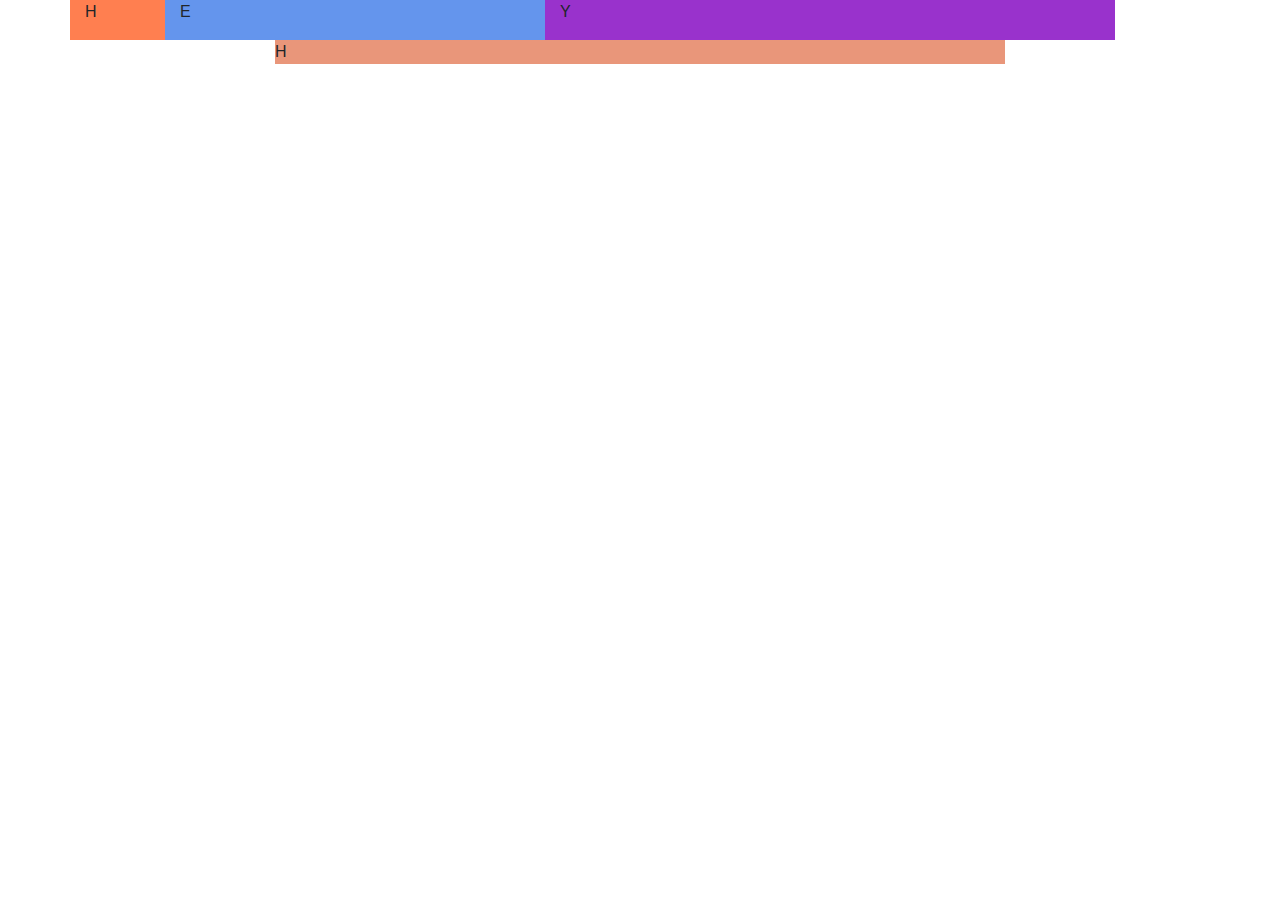
==== index.html @ 5b8cd03c "new responsive" ====
<!DOCTYPE HTML>

<html>
<head>
    <title> Bootstrap </title>

    <meta charset="utf-8">
    <meta http-equiv="X-UA-Compatible" content="IE=edge">
    <meta name="viewport" content="width=device-width, initial-scale=1, shrink-to-fit=no">

    <link rel="stylesheet" href="css/bootstrap.min.css" type="text/css"/>


</head>

<body>
    <div class="container">
        <div class="row">
            <div class="col-lg-1 col-md-3 col-sm-5 col-xs-7 col-8" style="background-color:coral;">
                <p> H </p>
            </div>
            
            <div class="col-lg-4 col-md-6 col-sm-4 col-xs-3 col-2" style="background-color: cornflowerblue;">
                <p> E </p>
            </div>

            <div class="col-lg-6 col-md-3 col-sm-3 col-xs-2 col-2" style="background-color: darkorchid;">
                <p> Y </p>
            </div>


        </div>

        <div class="row">
            <div class="col-lg-8 col-md-6 col-8 ml-auto mr-auto"> <p style="background-color: darksalmon;"> H </p></div>


        </div>




    </div>



    <script src="js/bootstrap.min.js" type="text/javascript"></script>
</body>
</html>
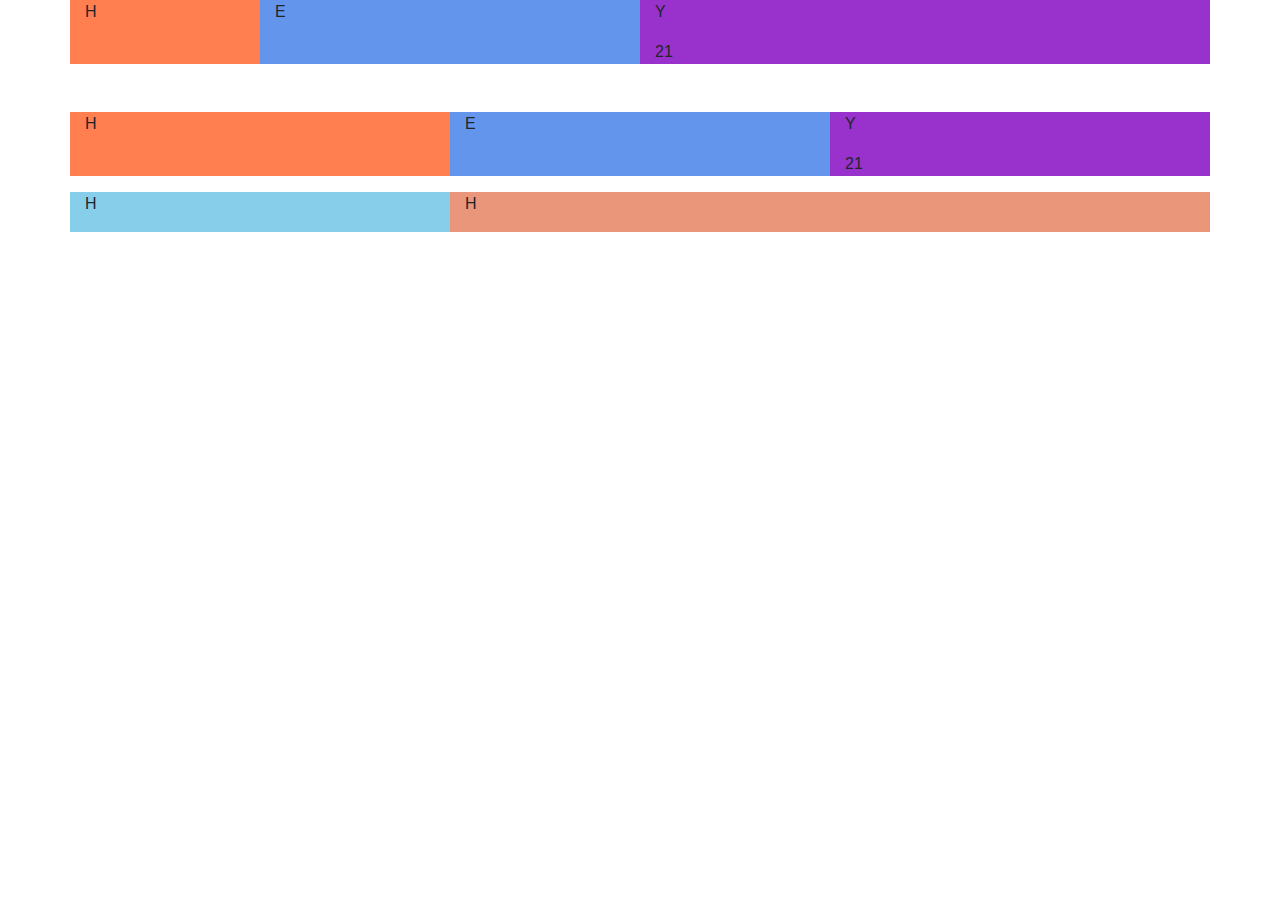
==== commit 041f3146: "added JS to the project" ====
--- a/index.html
+++ b/index.html
@@ -2,12 +2,18 @@
 
 <html>
 <head>
-    <title> Bootstrap </title>
-
+    <title> JS </title>
+    
+    <script src="javascript.js" type="text/javascript"> </script>
+    <link rel="icon" href="img/icon.png">
+    
     <meta charset="utf-8">
     <meta http-equiv="X-UA-Compatible" content="IE=edge">
     <meta name="viewport" content="width=device-width, initial-scale=1, shrink-to-fit=no">
-
+      <link rel="stylesheet" href="https://maxcdn.bootstrapcdn.com/bootstrap/4.4.1/css/bootstrap.min.css">
+  <script src="https://ajax.googleapis.com/ajax/libs/jquery/3.4.1/jquery.min.js"></script>
+  <script src="https://cdnjs.cloudflare.com/ajax/libs/popper.js/1.16.0/umd/popper.min.js"></script>
+  <script src="https://maxcdn.bootstrapcdn.com/bootstrap/4.4.1/js/bootstrap.min.js"></script>
     <link rel="stylesheet" href="css/bootstrap.min.css" type="text/css"/>
 
 
@@ -16,7 +22,7 @@
 <body>
     <div class="container">
         <div class="row">
-            <div class="col-lg-1 col-md-3 col-sm-5 col-xs-7 col-8" style="background-color:coral;">
+            <div class="col-lg-2 col-md-3 col-sm-5 col-xs-7 col-8" style="background-color:coral;">
                 <p> H </p>
             </div>
             
@@ -26,23 +32,60 @@
 
             <div class="col-lg-6 col-md-3 col-sm-3 col-xs-2 col-2" style="background-color: darkorchid;">
                 <p> Y </p>
+                
+                <script>
+                    function person (name, age){
+                        this.name = name;
+                        this.age = age;
+                    }
+                    
+                    var d = new person ("Nassor", 21);
+                    document.write(d.age);
+                        
+            </script>
             </div>
-
+            
 
         </div>
 
-        <div class="row">
-            <div class="col-lg-8 col-md-6 col-8 ml-auto mr-auto"> <p style="background-color: darksalmon;"> H </p></div>
+        <div class="row mt-5">
+            <div class="col-md-4" style="background-color:coral;">
+                <p> H </p>
+            </div>
+            
+            <div class="col-md-4" style="background-color: cornflowerblue;">
+                <p> E </p>
+            </div>
 
+            <div class="col-md-4" style="background-color: darkorchid;">
+                <p> Y </p>
+                
+                <script>
+                    function person (name, age){
+                        this.name = name;
+                        this.age = age;
+                    }
+                    
+                    var d = new person ("Nassor", 21);
+                    document.write(d.age);
+                        
+                </script>
+            </div>
+            
 
         </div>
+        
+        
+        <div class="row mt-3">
+<!--            <div class="col-lg-8 col-md-6 col-8 ml-auto mr-auto"> <p style="background-color: darksalmon;"> H </p></div>-->
+            
+            <div class="col-lg-4 col-md-4 col-4" style="background-color: skyblue;"> <p> H </p></div>
+            
+            <div class="col-lg-8 col-md-8 col-8" style="background-color: darksalmon;"> <p> H </p></div>
+            
 
-
-
-
+        </div>        
     </div>
-
-
 
     <script src="js/bootstrap.min.js" type="text/javascript"></script>
 </body>
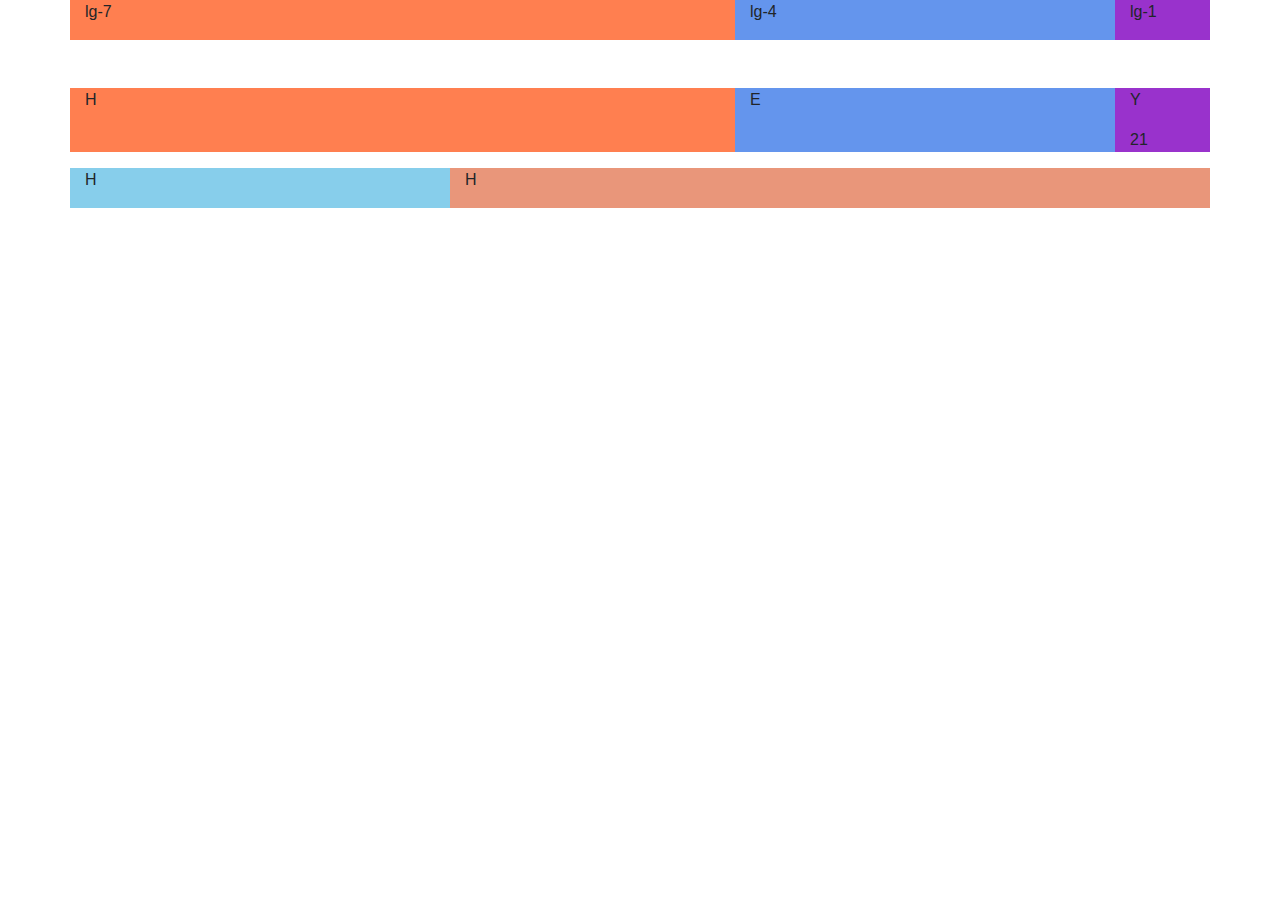
==== commit 6367353f: "Added JS for custom screen sizes" ====
--- a/index.html
+++ b/index.html
@@ -22,15 +22,70 @@
 <body>
     <div class="container">
         <div class="row">
-            <div class="col-lg-2 col-md-3 col-sm-5 col-xs-7 col-8" style="background-color:coral;">
+            <div class="col-lg-7 col-md-1 col-sm-7 col-1" style="background-color:coral;">
+                <p id="text1"> x </p>
+            </div>
+            
+            <div class="col-lg-4 col-md-5 col-sm-4 col-5" style="background-color: cornflowerblue;">
+                <p id="text2"> x </p>
+            </div>
+
+            <div class="col-lg-1 col-md-6 col-sm-1 col-6" style="background-color: darkorchid;">
+                <p id="text3"> x </p>
+                
+                <script>
+                    function person (name, age){
+                        this.name = name;
+                        this.age = age;
+                    }
+                    
+                    var screen_width = screen.width;
+                    if (screen_width > 1200){
+                        document.getElementById('text1').innerHTML = "lg-7";
+                        document.getElementById('text2').innerHTML = "lg-4";
+                        document.getElementById('text3').innerHTML = "lg-1";
+                        
+                    }
+                    
+                    if ((screen_width > 991) && (screen_width < 1200)){
+                        document.getElementById('text1').innerHTML = "md-1";
+                        document.getElementById('text2').innerHTML = "md-5";
+                        document.getElementById('text3').innerHTML = "md-6";
+                        
+                    }                    
+                    
+                    if ((screen_width > 575) && (screen_width <991)){
+                        document.getElementById('text1').innerHTML = "sm-7";
+                        document.getElementById('text2').innerHTML = "sm-4";
+                        document.getElementById('text3').innerHTML = "sm-1";
+                        
+                    }                    
+                    
+                    if (screen_width < 576){
+                        document.getElementById('text1').innerHTML = "col-1";
+                        document.getElementById('text2').innerHTML = "col-5";
+                        document.getElementById('text3').innerHTML = "col-6";
+                        
+                    }
+                    
+                    
+                </script>
+            </div>
+            
+
+        </div>
+
+        <div class="row mt-5">
+            
+            <div class="col-lg-7 col-md-1 col-sm-7 col-1" style="background-color:coral;">
                 <p> H </p>
             </div>
             
-            <div class="col-lg-4 col-md-6 col-sm-4 col-xs-3 col-2" style="background-color: cornflowerblue;">
+            <div class="col-lg-4 col-md-5 col-sm-4 col-5" style="background-color: cornflowerblue;">
                 <p> E </p>
             </div>
 
-            <div class="col-lg-6 col-md-3 col-sm-3 col-xs-2 col-2" style="background-color: darkorchid;">
+            <div class="col-lg-1 col-md-6 col-sm-1 col-6" style="background-color: darkorchid;">
                 <p> Y </p>
                 
                 <script>
@@ -41,34 +96,7 @@
                     
                     var d = new person ("Nassor", 21);
                     document.write(d.age);
-                        
-            </script>
-            </div>
-            
 
-        </div>
-
-        <div class="row mt-5">
-            <div class="col-md-4" style="background-color:coral;">
-                <p> H </p>
-            </div>
-            
-            <div class="col-md-4" style="background-color: cornflowerblue;">
-                <p> E </p>
-            </div>
-
-            <div class="col-md-4" style="background-color: darkorchid;">
-                <p> Y </p>
-                
-                <script>
-                    function person (name, age){
-                        this.name = name;
-                        this.age = age;
-                    }
-                    
-                    var d = new person ("Nassor", 21);
-                    document.write(d.age);
-                        
                 </script>
             </div>
             
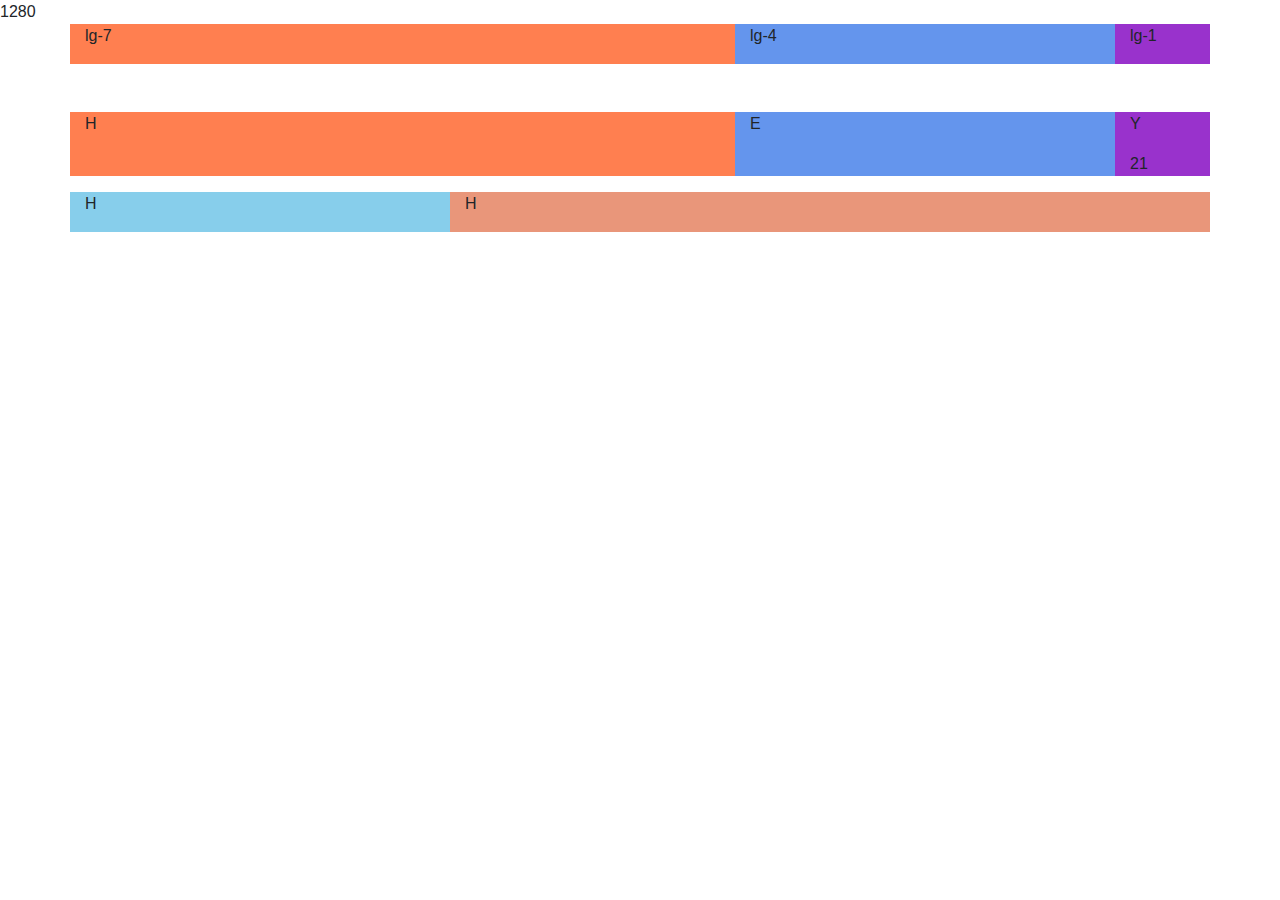
==== commit ace5f59e: "print screen" ====
--- a/index.html
+++ b/index.html
@@ -20,6 +20,13 @@
 </head>
 
 <body>
+    <script>
+    document.write (screen.width);
+    
+    
+    
+    </script>
+    
     <div class="container">
         <div class="row">
             <div class="col-lg-7 col-md-1 col-sm-7 col-1" style="background-color:coral;">
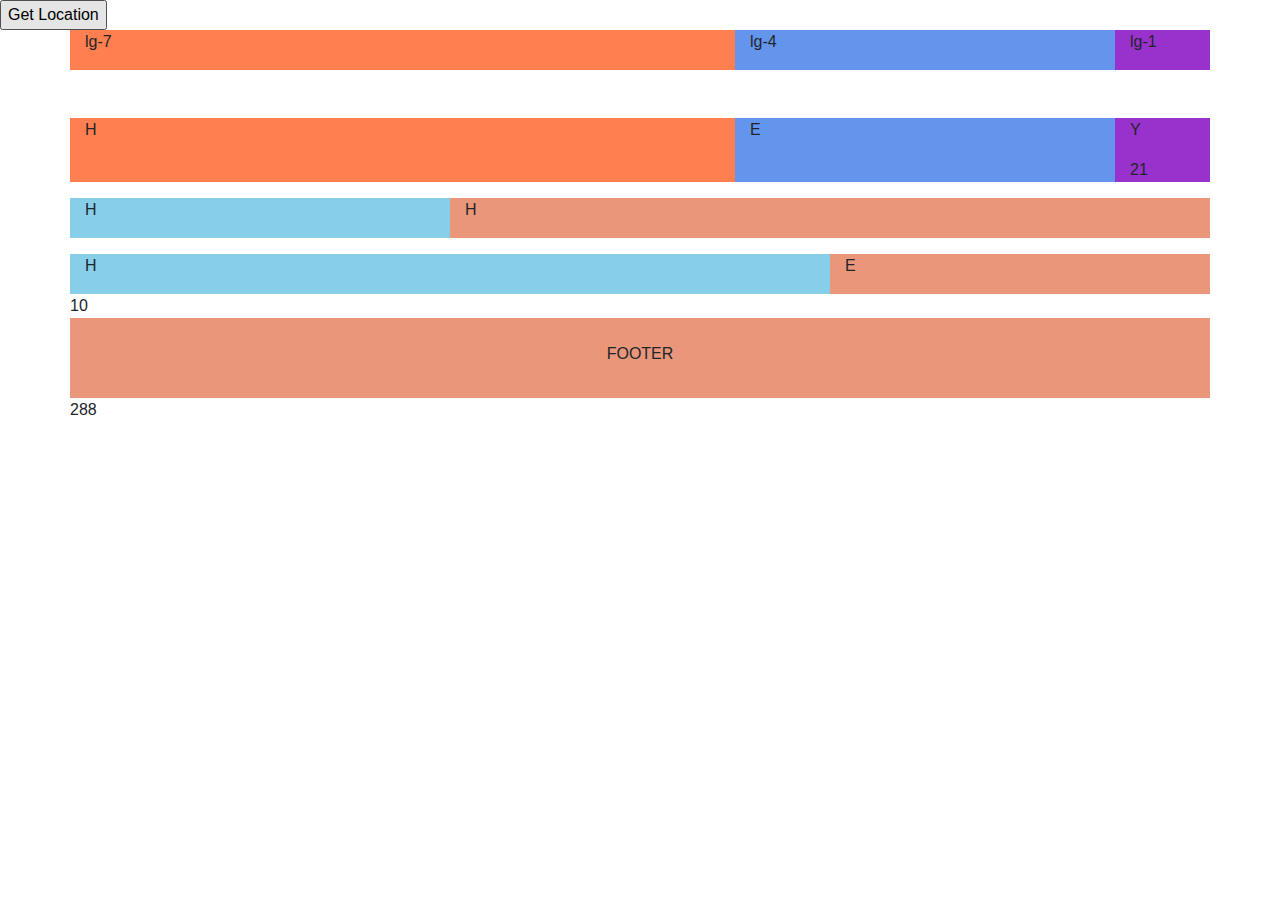
==== commit 5e290ba4: "trying Geolocation JS" ====
--- a/index.html
+++ b/index.html
@@ -1,33 +1,59 @@
-<!DOCTYPE HTML>
+<!DOCTYPE html>
 
 <html>
 <head>
     <title> JS </title>
-    
+
     <script src="javascript.js" type="text/javascript"> </script>
     <link rel="icon" href="img/icon.png">
     
     <meta charset="utf-8">
     <meta http-equiv="X-UA-Compatible" content="IE=edge">
     <meta name="viewport" content="width=device-width, initial-scale=1, shrink-to-fit=no">
-      <link rel="stylesheet" href="https://maxcdn.bootstrapcdn.com/bootstrap/4.4.1/css/bootstrap.min.css">
-  <script src="https://ajax.googleapis.com/ajax/libs/jquery/3.4.1/jquery.min.js"></script>
-  <script src="https://cdnjs.cloudflare.com/ajax/libs/popper.js/1.16.0/umd/popper.min.js"></script>
-  <script src="https://maxcdn.bootstrapcdn.com/bootstrap/4.4.1/js/bootstrap.min.js"></script>
+    
+    <link rel="stylesheet" href="https://maxcdn.bootstrapcdn.com/bootstrap/4.4.1/css/bootstrap.min.css">
+    <script src="https://ajax.googleapis.com/ajax/libs/jquery/3.4.1/jquery.min.js"></script>
+    <script src="https://cdnjs.cloudflare.com/ajax/libs/popper.js/1.16.0/umd/popper.min.js"></script>
+    <script src="https://maxcdn.bootstrapcdn.com/bootstrap/4.4.1/js/bootstrap.min.js"></script>
     <link rel="stylesheet" href="css/bootstrap.min.css" type="text/css"/>
-
-
 </head>
 
 <body>
-    <script>
-    document.write (screen.width);
     
-    
-    
-    </script>
-    
-    <div class="container">
+      <script type = "text/javascript">
+
+     function showLocation(position) {
+        var latitude = position.coords.latitude;
+        var longitude = position.coords.longitude;
+        alert("Latitude : " + latitude + " Longitude: " + longitude);
+     }
+
+     function errorHandler(err) {
+        if(err.code == 1) {
+           alert("Error: Access is denied!");
+        } else if( err.code == 2) {
+           alert("Error: Position is unavailable!");
+        }
+     }
+
+     function getLocation() {
+
+        if(navigator.geolocation) {
+
+           // timeout at 60000 milliseconds (60 seconds)
+           var options = {timeout:60000};
+           navigator.geolocation.getCurrentPosition(showLocation, errorHandler, options);
+        } else {
+           alert("Sorry, browser does not support geolocation!");
+        }
+     }
+          
+
+  </script>
+          <form>
+         <input type = "button" onclick = "getLocation();" value = "Get Location"/>
+      </form>
+    <div class="container" id="cont1">
         <div class="row">
             <div class="col-lg-7 col-md-1 col-sm-7 col-1" style="background-color:coral;">
                 <p id="text1"> x </p>
@@ -47,35 +73,33 @@
                     }
                     
                     var screen_width = screen.width;
-                    if (screen_width > 1200){
+                    if (screen_width > 1199){ //2000 and above
                         document.getElementById('text1').innerHTML = "lg-7";
                         document.getElementById('text2').innerHTML = "lg-4";
                         document.getElementById('text3').innerHTML = "lg-1";
                         
                     }
                     
-                    if ((screen_width > 991) && (screen_width < 1200)){
+                    if ((screen_width > 991) && (screen_width < 1200)){ //992 to 1199
                         document.getElementById('text1').innerHTML = "md-1";
                         document.getElementById('text2').innerHTML = "md-5";
                         document.getElementById('text3').innerHTML = "md-6";
                         
                     }                    
                     
-                    if ((screen_width > 575) && (screen_width <991)){
+                    if ((screen_width > 575) && (screen_width < 992)){ //576 to 991
                         document.getElementById('text1').innerHTML = "sm-7";
                         document.getElementById('text2').innerHTML = "sm-4";
                         document.getElementById('text3').innerHTML = "sm-1";
                         
                     }                    
                     
-                    if (screen_width < 576){
+                    if (screen_width < 576){ //below 576
                         document.getElementById('text1').innerHTML = "col-1";
                         document.getElementById('text2').innerHTML = "col-5";
                         document.getElementById('text3').innerHTML = "col-6";
                         
-                    }
-                    
-                    
+                    }   
                 </script>
             </div>
             
@@ -119,9 +143,55 @@
             <div class="col-lg-8 col-md-8 col-8" style="background-color: darksalmon;"> <p> H </p></div>
             
 
-        </div>        
+        </div>
+        
+        
+        <div class="row mt-3">
+<!--            <div class="col-lg-8 col-md-6 col-8 ml-auto mr-auto"> <p style="background-color: darksalmon;"> H </p></div>-->
+            
+            <div class="col-lg-8 col-md-6 col-8" style="background-color: skyblue;"> <p> H </p></div>
+            
+            <div class="col-lg-4 col-md-4 col-md-offset-2 col-1 col-offset-3" style="background-color: darksalmon;"> <p> E </p></div>
+            <script type="text/javascript">
+                const a =10;
+                document.write(a);
+                
+            </script>
+        
+        </div>         
+        
+    </div>
+    
+    
+    <div class="container">
+        <div class="row">
+            <div id="foot" class="col-lg-12 col-12" style="background-color: darksalmon; height: 80px;">
+                <p class="text-center mt-4"> FOOTER </p>
+                
+            </div>
+            
+            <script type="text/javascript">
+                var ht = screen.height;
+                var setHeight = document.getElementById('foot').style.height;
+                
+                var calc = document.getElementById('cont1').clientHeight;
+                document.write (calc);
+                
+                var plac = ht - calc - setHeight;
+                var place = ht-setHeight;
+                
+//                document.getElementById('foot').style.marginTop = plac;
+                
+                //Change the code below to adjust according to the screen size remaining
+//                document.write (ht);
+//                document.write (setHeight);
+            
+            </script>
+            
+        </div>
     </div>
 
+    <script src="js/jquery-3.2.1.min.js" type="text/javascript"></script>
     <script src="js/bootstrap.min.js" type="text/javascript"></script>
 </body>
 </html>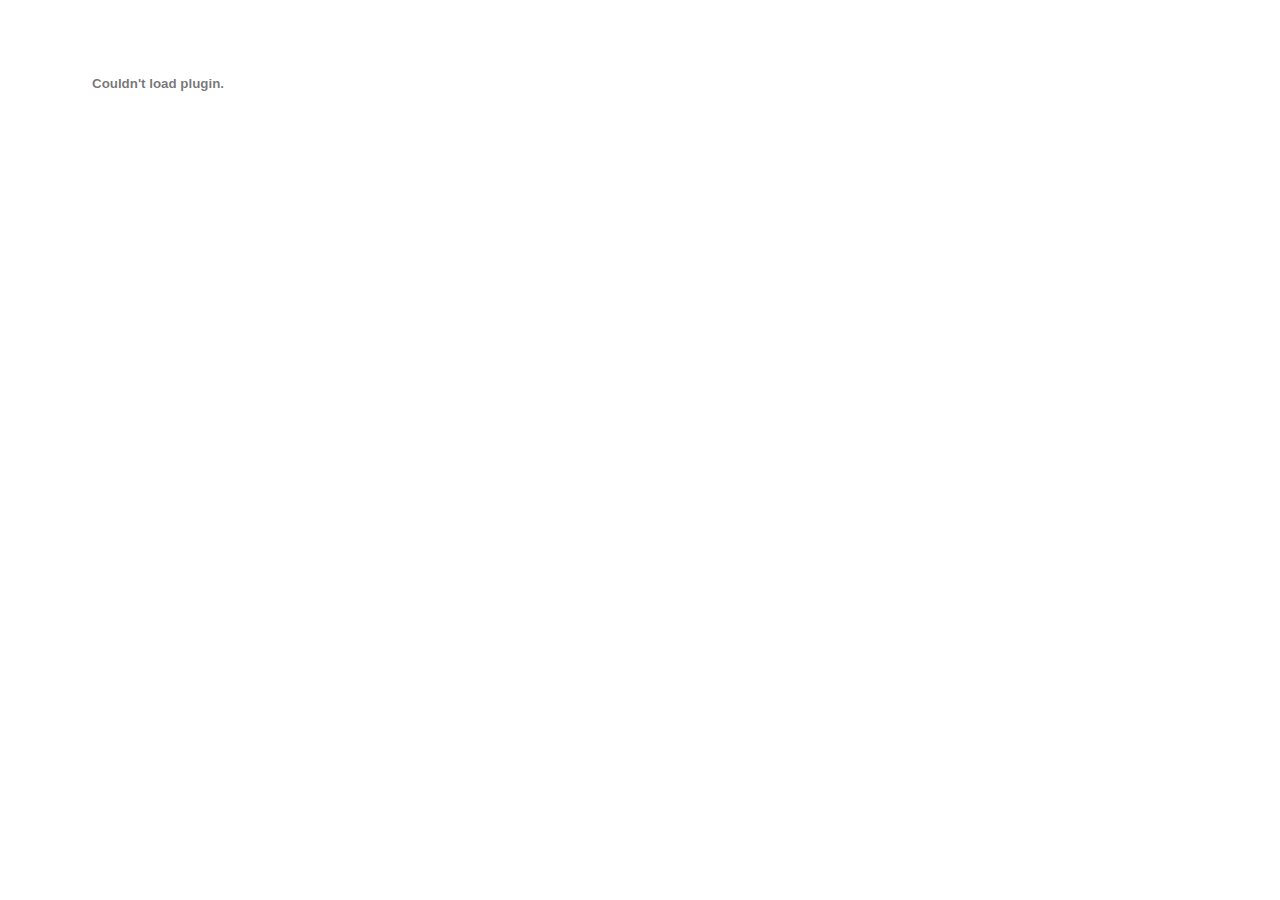
==== commit be5f6c13: "height and width" ====
--- a/index.html
+++ b/index.html
@@ -1,197 +1,9 @@
-<!DOCTYPE html>
-
 <html>
-<head>
-    <title> JS </title>
-
-    <script src="javascript.js" type="text/javascript"> </script>
-    <link rel="icon" href="img/icon.png">
-    
-    <meta charset="utf-8">
-    <meta http-equiv="X-UA-Compatible" content="IE=edge">
-    <meta name="viewport" content="width=device-width, initial-scale=1, shrink-to-fit=no">
-    
-    <link rel="stylesheet" href="https://maxcdn.bootstrapcdn.com/bootstrap/4.4.1/css/bootstrap.min.css">
-    <script src="https://ajax.googleapis.com/ajax/libs/jquery/3.4.1/jquery.min.js"></script>
-    <script src="https://cdnjs.cloudflare.com/ajax/libs/popper.js/1.16.0/umd/popper.min.js"></script>
-    <script src="https://maxcdn.bootstrapcdn.com/bootstrap/4.4.1/js/bootstrap.min.js"></script>
-    <link rel="stylesheet" href="css/bootstrap.min.css" type="text/css"/>
-</head>
-
+<head> <title>Deconstruction</title> </head>
 <body>
-    
-      <script type = "text/javascript">
-
-     function showLocation(position) {
-        var latitude = position.coords.latitude;
-        var longitude = position.coords.longitude;
-        alert("Latitude : " + latitude + " Longitude: " + longitude);
-     }
-
-     function errorHandler(err) {
-        if(err.code == 1) {
-           alert("Error: Access is denied!");
-        } else if( err.code == 2) {
-           alert("Error: Position is unavailable!");
-        }
-     }
-
-     function getLocation() {
-
-        if(navigator.geolocation) {
-
-           // timeout at 60000 milliseconds (60 seconds)
-           var options = {timeout:60000};
-           navigator.geolocation.getCurrentPosition(showLocation, errorHandler, options);
-        } else {
-           alert("Sorry, browser does not support geolocation!");
-        }
-     }
-          
-
-  </script>
-          <form>
-         <input type = "button" onclick = "getLocation();" value = "Get Location"/>
-      </form>
-    <div class="container" id="cont1">
-        <div class="row">
-            <div class="col-lg-7 col-md-1 col-sm-7 col-1" style="background-color:coral;">
-                <p id="text1"> x </p>
-            </div>
-            
-            <div class="col-lg-4 col-md-5 col-sm-4 col-5" style="background-color: cornflowerblue;">
-                <p id="text2"> x </p>
-            </div>
-
-            <div class="col-lg-1 col-md-6 col-sm-1 col-6" style="background-color: darkorchid;">
-                <p id="text3"> x </p>
-                
-                <script>
-                    function person (name, age){
-                        this.name = name;
-                        this.age = age;
-                    }
-                    
-                    var screen_width = screen.width;
-                    if (screen_width > 1199){ //2000 and above
-                        document.getElementById('text1').innerHTML = "lg-7";
-                        document.getElementById('text2').innerHTML = "lg-4";
-                        document.getElementById('text3').innerHTML = "lg-1";
-                        
-                    }
-                    
-                    if ((screen_width > 991) && (screen_width < 1200)){ //992 to 1199
-                        document.getElementById('text1').innerHTML = "md-1";
-                        document.getElementById('text2').innerHTML = "md-5";
-                        document.getElementById('text3').innerHTML = "md-6";
-                        
-                    }                    
-                    
-                    if ((screen_width > 575) && (screen_width < 992)){ //576 to 991
-                        document.getElementById('text1').innerHTML = "sm-7";
-                        document.getElementById('text2').innerHTML = "sm-4";
-                        document.getElementById('text3').innerHTML = "sm-1";
-                        
-                    }                    
-                    
-                    if (screen_width < 576){ //below 576
-                        document.getElementById('text1').innerHTML = "col-1";
-                        document.getElementById('text2').innerHTML = "col-5";
-                        document.getElementById('text3').innerHTML = "col-6";
-                        
-                    }   
-                </script>
-            </div>
-            
-
-        </div>
-
-        <div class="row mt-5">
-            
-            <div class="col-lg-7 col-md-1 col-sm-7 col-1" style="background-color:coral;">
-                <p> H </p>
-            </div>
-            
-            <div class="col-lg-4 col-md-5 col-sm-4 col-5" style="background-color: cornflowerblue;">
-                <p> E </p>
-            </div>
-
-            <div class="col-lg-1 col-md-6 col-sm-1 col-6" style="background-color: darkorchid;">
-                <p> Y </p>
-                
-                <script>
-                    function person (name, age){
-                        this.name = name;
-                        this.age = age;
-                    }
-                    
-                    var d = new person ("Nassor", 21);
-                    document.write(d.age);
-
-                </script>
-            </div>
-            
-
-        </div>
-        
-        
-        <div class="row mt-3">
-<!--            <div class="col-lg-8 col-md-6 col-8 ml-auto mr-auto"> <p style="background-color: darksalmon;"> H </p></div>-->
-            
-            <div class="col-lg-4 col-md-4 col-4" style="background-color: skyblue;"> <p> H </p></div>
-            
-            <div class="col-lg-8 col-md-8 col-8" style="background-color: darksalmon;"> <p> H </p></div>
-            
-
-        </div>
-        
-        
-        <div class="row mt-3">
-<!--            <div class="col-lg-8 col-md-6 col-8 ml-auto mr-auto"> <p style="background-color: darksalmon;"> H </p></div>-->
-            
-            <div class="col-lg-8 col-md-6 col-8" style="background-color: skyblue;"> <p> H </p></div>
-            
-            <div class="col-lg-4 col-md-4 col-md-offset-2 col-1 col-offset-3" style="background-color: darksalmon;"> <p> E </p></div>
-            <script type="text/javascript">
-                const a =10;
-                document.write(a);
-                
-            </script>
-        
-        </div>         
-        
-    </div>
+    <embed src="../../Programming%20101%20-%205%20Basic%20Concepts%20of%20Programming.pdf"" type=”application/pdf” width=”100%” height=”100%”>
     
     
-    <div class="container">
-        <div class="row">
-            <div id="foot" class="col-lg-12 col-12" style="background-color: darksalmon; height: 80px;">
-                <p class="text-center mt-4"> FOOTER </p>
-                
-            </div>
-            
-            <script type="text/javascript">
-                var ht = screen.height;
-                var setHeight = document.getElementById('foot').style.height;
-                
-                var calc = document.getElementById('cont1').clientHeight;
-                document.write (calc);
-                
-                var plac = ht - calc - setHeight;
-                var place = ht-setHeight;
-                
-//                document.getElementById('foot').style.marginTop = plac;
-                
-                //Change the code below to adjust according to the screen size remaining
-//                document.write (ht);
-//                document.write (setHeight);
-            
-            </script>
-            
-        </div>
-    </div>
-
-    <script src="js/jquery-3.2.1.min.js" type="text/javascript"></script>
-    <script src="js/bootstrap.min.js" type="text/javascript"></script>
+    
 </body>
 </html>